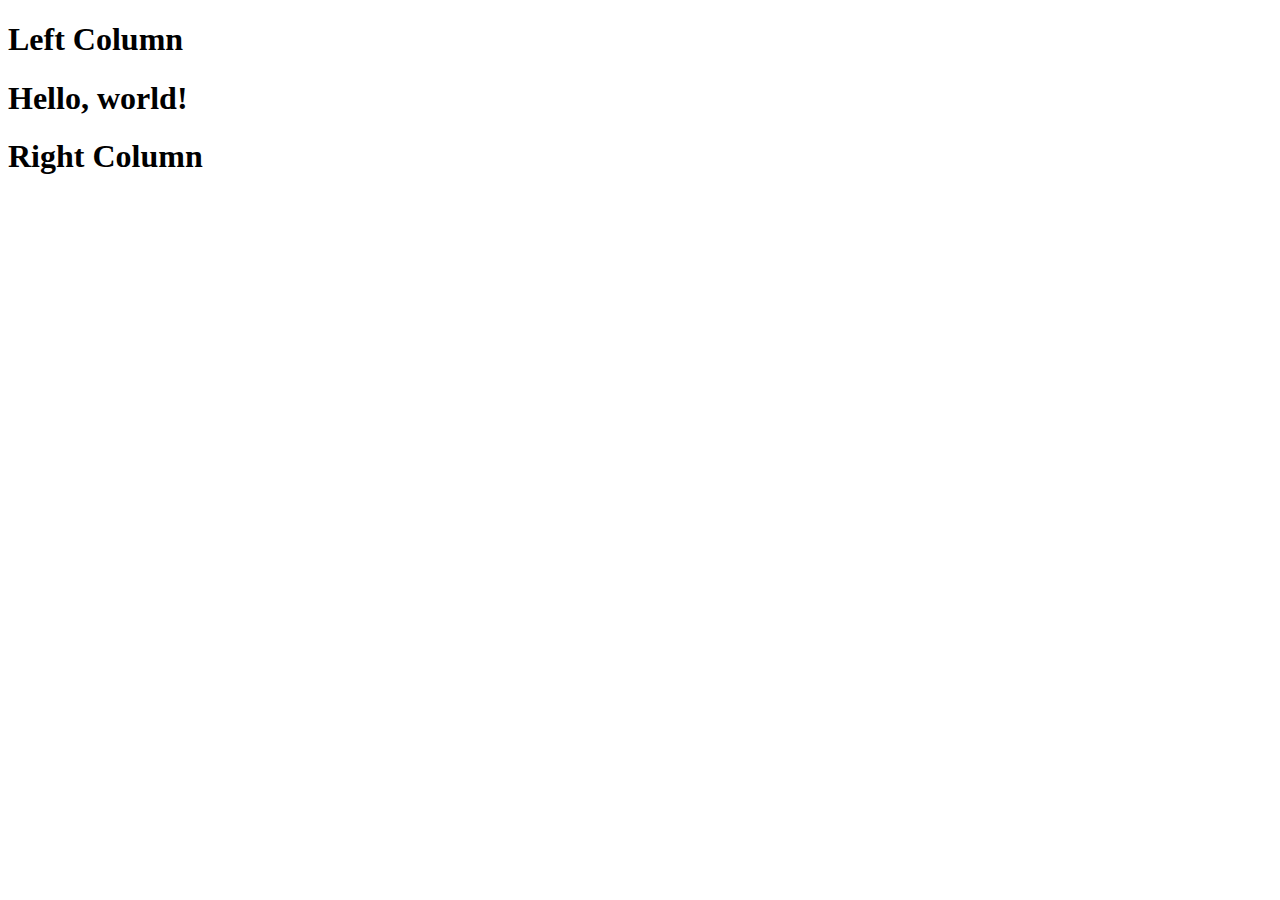
==== src/main/resources/templates/index.html @ a3d1af46 "Adding files. First Time" ====
<!doctype html>
<html xmlns:th="http://www.thymeleaf.org">
    <head >

        <th:block th:include="fragments/headerinc :: head"></th:block>
    </head>
    <body>

        <th:block th:include="fragments/navbar :: navbar"></th:block>
        <div class="container-fluid d-flex h-100 flex-column">
            <div class="row flex-grow-1 justify-content-center ">
                <div class="col colclass leftcol">
                    <h1>Left Column</h1>
                </div>
                <div class="col-7 colclass midcol">
                    <h1>Hello, world!</h1>
                </div>
                <div class="col colclass rightcol">
                    <h1>Right Column</h1>
                </div>
            </div>
        </div>
        <th:block th:include="fragments/footer :: footer"></th:block>
        <script src="https://code.jquery.com/jquery-3.3.1.slim.min.js" integrity="sha384-q8i/X+965DzO0rT7abK41JStQIAqVgRVzpbzo5smXKp4YfRvH+8abtTE1Pi6jizo" crossorigin="anonymous"></script>
        <script src="https://cdnjs.cloudflare.com/ajax/libs/popper.js/1.14.7/umd/popper.min.js" integrity="sha384-UO2eT0CpHqdSJQ6hJty5KVphtPhzWj9WO1clHTMGa3JDZwrnQq4sF86dIHNDz0W1" crossorigin="anonymous"></script>
        <script src="https://stackpath.bootstrapcdn.com/bootstrap/4.3.1/js/bootstrap.min.js" integrity="sha384-JjSmVgyd0p3pXB1rRibZUAYoIIy6OrQ6VrjIEaFf/nJGzIxFDsf4x0xIM+B07jRM" crossorigin="anonymous"></script>
    </body>
</html>
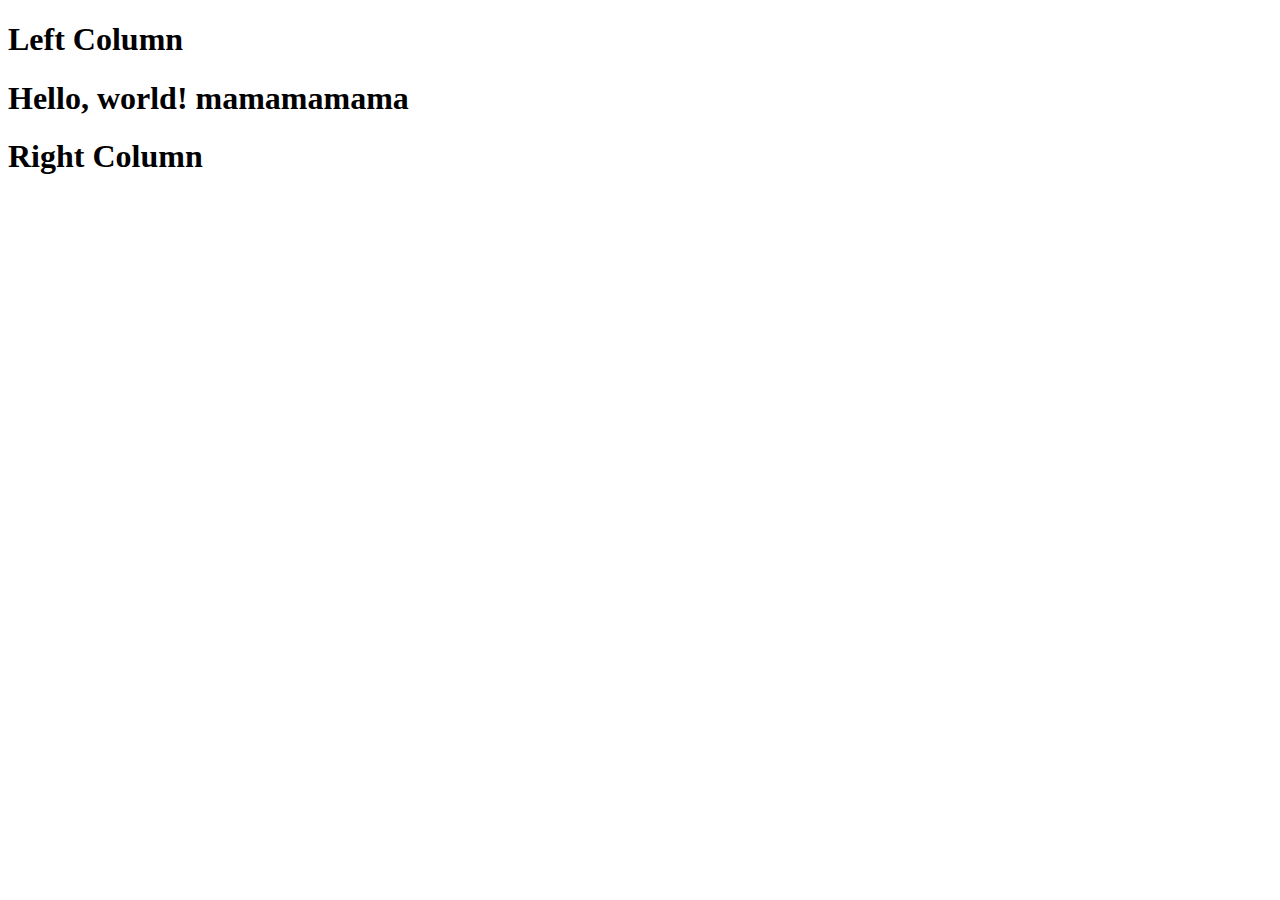
==== commit f5dcf75c: "added mamamam for check" ====
--- a/src/main/resources/templates/index.html
+++ b/src/main/resources/templates/index.html
@@ -13,7 +13,7 @@
                     <h1>Left Column</h1>
                 </div>
                 <div class="col-7 colclass midcol">
-                    <h1>Hello, world!</h1>
+                    <h1>Hello, world! mamamamama </h1>
                 </div>
                 <div class="col colclass rightcol">
                     <h1>Right Column</h1>
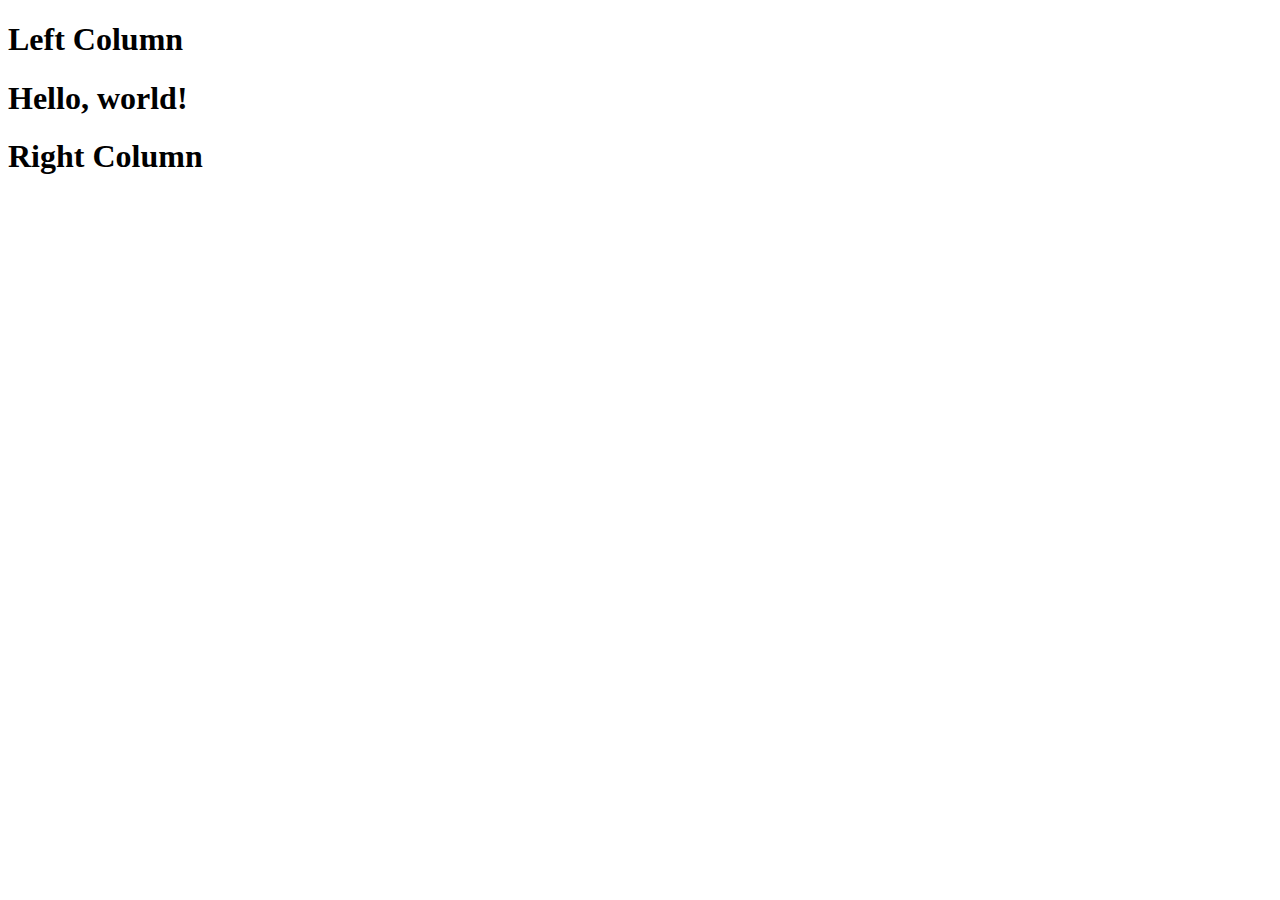
==== commit 1b94f0b5: "Post.html added." ====
--- a/src/main/resources/templates/index.html
+++ b/src/main/resources/templates/index.html
@@ -12,8 +12,13 @@
                 <div class="col colclass leftcol">
                     <h1>Left Column</h1>
                 </div>
-                <div class="col-7 colclass midcol">
-                    <h1>Hello, world! mamamamama </h1>
+                <div class="col-8 colclass midcol">
+
+                    <h1>Hello, world!</h1>
+                    <th:block th:include="fragments/post :: post"></th:block>
+                    <th:block th:include="fragments/post :: post"></th:block>
+                    <th:block th:include="fragments/post :: post"></th:block>
+
                 </div>
                 <div class="col colclass rightcol">
                     <h1>Right Column</h1>
